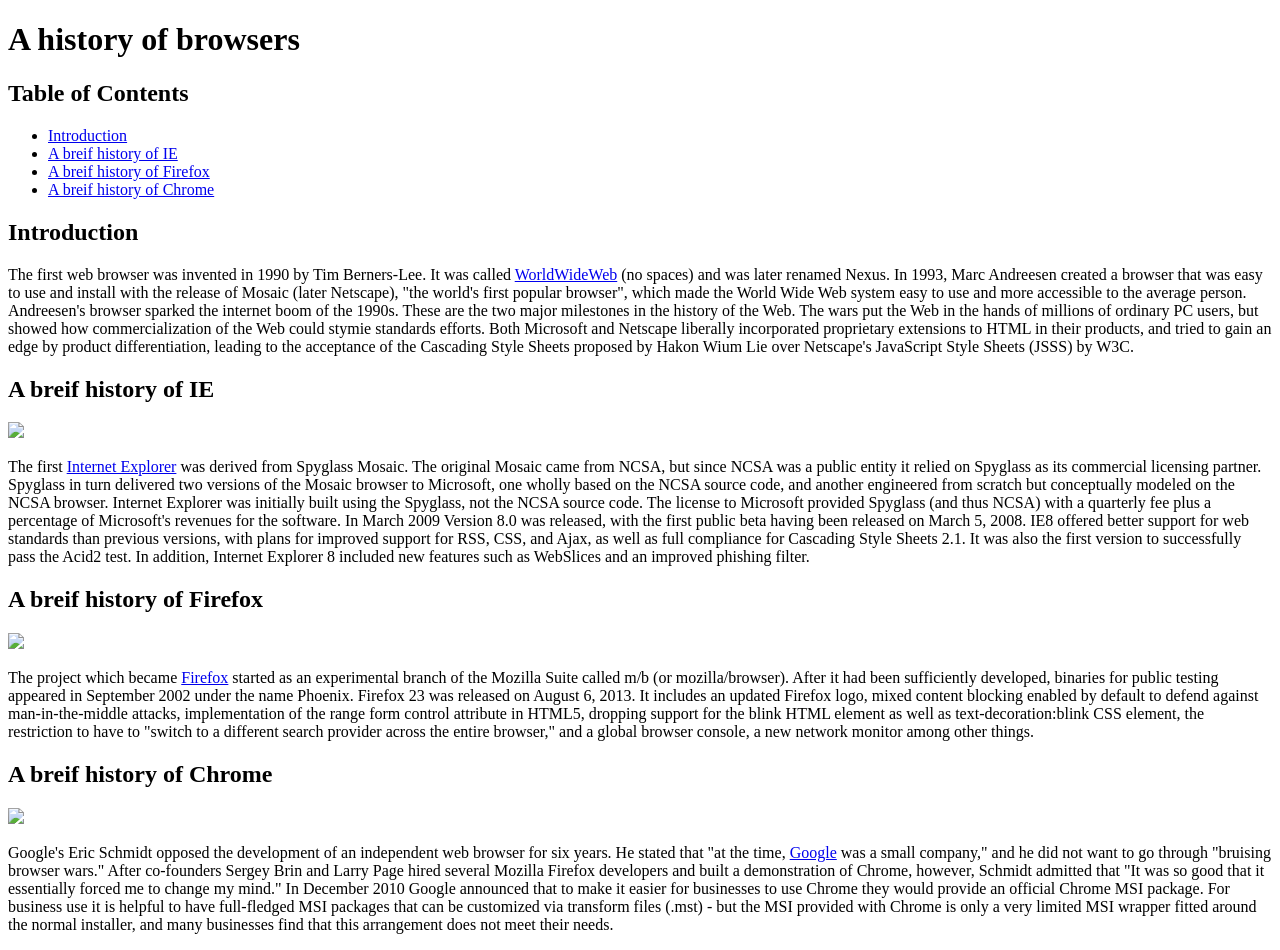
==== index.html @ 6c36113f "update browserhistory" ====
<!DOCTYPE html>
<html>
    <head>
        <meta charset ="utf-8">
        <title>A history of browsers</title>
    </head>
    <body>
        <h1>A history of browsers</h1>
        <h2>Table of Contents</h2>
        <ul>
            <li><a href="#introduction">Introduction</a></li>
            <li><a href="#A breif history of IE">A breif history of IE</a></li>
            <li><a href="#A breif history of Firefox">A breif history of Firefox</a></li>
            <li><a href="#A breif history of Chrome">A breif history of Chrome</a></li>
        </ul>
        
    </body>
    <h2 id = "#introduction">Introduction</h2>
    <p>
          The first web browser was invented in 1990 by Tim Berners-Lee. It was called <a href="https://www.w3.org/People/Berners-Lee/WorldWideWeb.html">WorldWideWeb</a> (no spaces) and was later renamed Nexus. In 1993, Marc Andreesen created a browser that was easy to use and install with the release of Mosaic (later Netscape), "the world's first popular browser", which made the World Wide Web system easy to use and more accessible to the average person. Andreesen's browser sparked the internet boom of the 1990s. These are the two major milestones in the history of the Web.

The wars put the Web in the hands of millions of ordinary PC users, but showed how commercialization of the Web could stymie standards efforts. Both Microsoft and Netscape liberally incorporated proprietary extensions to HTML in their products, and tried to gain an edge by product differentiation, leading to the acceptance of the Cascading Style Sheets proposed by Hakon Wium Lie over Netscape's JavaScript Style Sheets (JSSS) by W3C.
    
    </p>
    <h2 id = "#A breif history of IE">A breif history of IE</h2>
    <img src ="https://upload.wikimedia.org/wikipedia/commons/1/18/Internet_Explorer_10%2B11_logo.svg" width = "100">
    <p>
        The first <a href="https://en.wikipedia.org/wiki/Internet_Explorer">Internet Explorer</a> was derived from Spyglass Mosaic. The original Mosaic came from NCSA, but since NCSA was a public entity it relied on Spyglass as its commercial licensing partner. Spyglass in turn delivered two versions of the Mosaic browser to Microsoft, one wholly based on the NCSA source code, and another engineered from scratch but conceptually modeled on the NCSA browser. Internet Explorer was initially built using the Spyglass, not the NCSA source code. The license to Microsoft provided Spyglass (and thus NCSA) with a quarterly fee plus a percentage of Microsoft's revenues for the software.

In March 2009 Version 8.0 was released, with the first public beta having been released on March 5, 2008. IE8 offered better support for web standards than previous versions, with plans for improved support for RSS, CSS, and Ajax, as well as full compliance for Cascading Style Sheets 2.1. It was also the first version to successfully pass the Acid2 test. In addition, Internet Explorer 8 included new features such as WebSlices and an improved phishing filter.

    </p>
    <h2 id = "#A breif history of Firefox">A breif history of Firefox</h2>
    <img src ="https://upload.wikimedia.org/wikipedia/commons/f/ff/Mozilla_Firefox_logo_2013.png " width = "100">
    <p>
        The project which became <a href = "https://www.firefox.com/en-US/?utm_campaign=SET_DEFAULT_BROWSER">Firefox</a> started as an experimental branch of the Mozilla Suite called m/b (or mozilla/browser). After it had been sufficiently developed, binaries for public testing appeared in September 2002 under the name Phoenix.

Firefox 23 was released on August 6, 2013. It includes an updated Firefox logo, mixed content blocking enabled by default to defend against man-in-the-middle attacks, implementation of the range form control attribute in HTML5, dropping support for the blink HTML element as well as text-decoration:blink CSS element, the restriction to have to "switch to a different search provider across the entire browser," and a global browser console, a new network monitor among other things. 

    </p>
    <h2 id = "#A breif history of Chrome">A breif history of Chrome</h2>
    <img src="https://upload.wikimedia.org/wikipedia/commons/e/e1/Google_Chrome_icon_%28February_2022%29.svg" width = "100">
    <p>
        Google's Eric Schmidt opposed the development of an independent web browser for six years. He stated that "at the time, <a href="https://www.google.com/">Google</a> was a small company," and he did not want to go through "bruising browser wars." After co-founders Sergey Brin and Larry Page hired several Mozilla Firefox developers and built a demonstration of Chrome, however, Schmidt admitted that "It was so good that it essentially forced me to change my mind."

In December 2010 Google announced that to make it easier for businesses to use Chrome they would provide an official Chrome MSI package. For business use it is helpful to have full-fledged MSI packages that can be customized via transform files (.mst) - but the MSI provided with Chrome is only a very limited MSI wrapper fitted around the normal installer, and many businesses find that this arrangement does not meet their needs.
    
    </p>
</html>
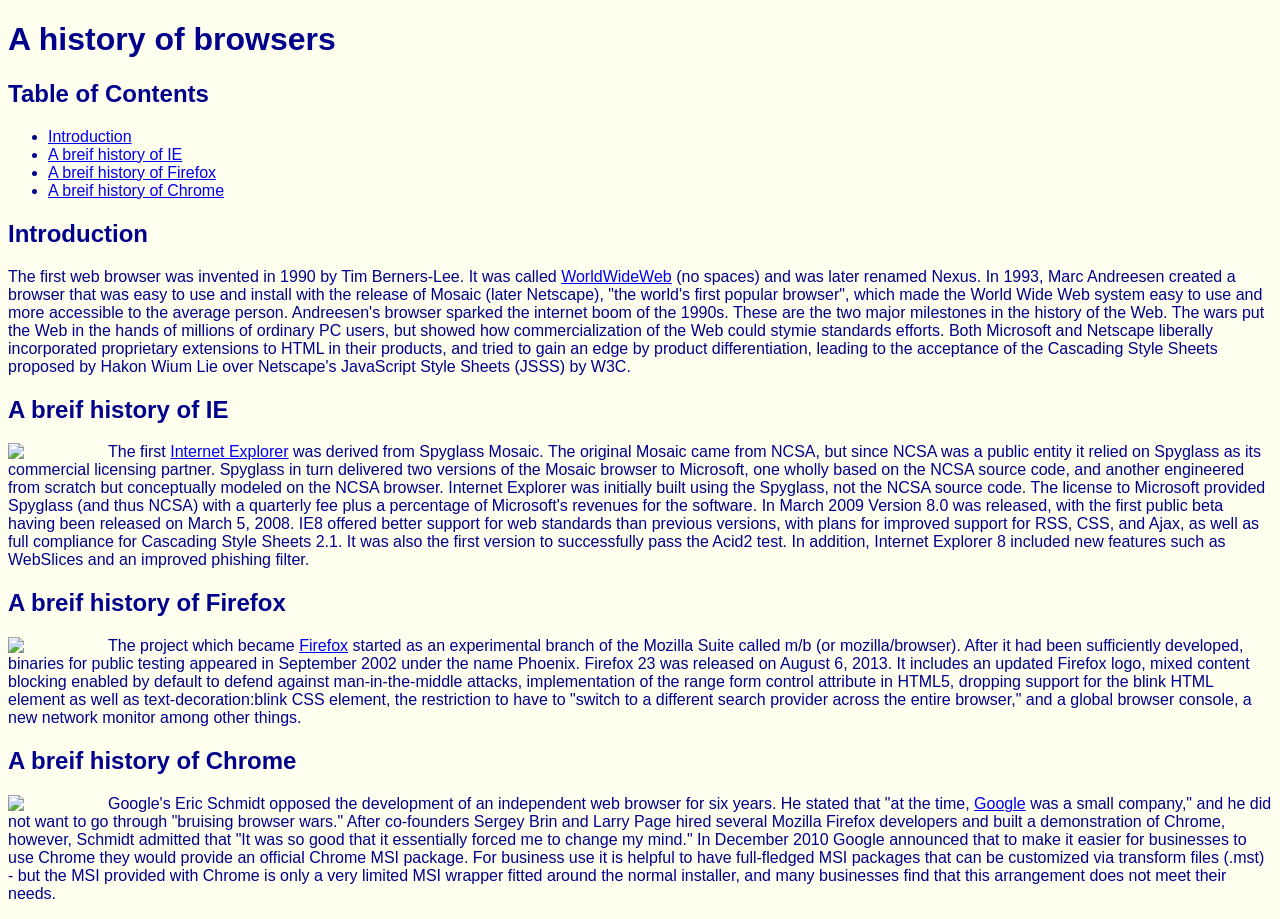
==== commit 99f2ab32: "e" ====
--- a/index.html
+++ b/index.html
@@ -3,6 +3,7 @@
     <head>
         <meta charset ="utf-8">
         <title>A history of browsers</title>
+        <link rel="stylesheet" href="style.css">
     </head>
     <body>
         <h1>A history of browsers</h1>
--- a/style.css
+++ b/style.css
@@ -0,0 +1,15 @@
+body{
+    font-family: 'Open Sans', sans-serif;
+    color: darkblue;
+    margin: 10px,50px,10px,50px;
+    background-color: ivory;
+}
+h1{
+    font-family: 'Oswald', sans-serif;
+}
+h2{
+    font-family: 'Oswald', sans-serif;
+}
+img{
+    float: left;
+}
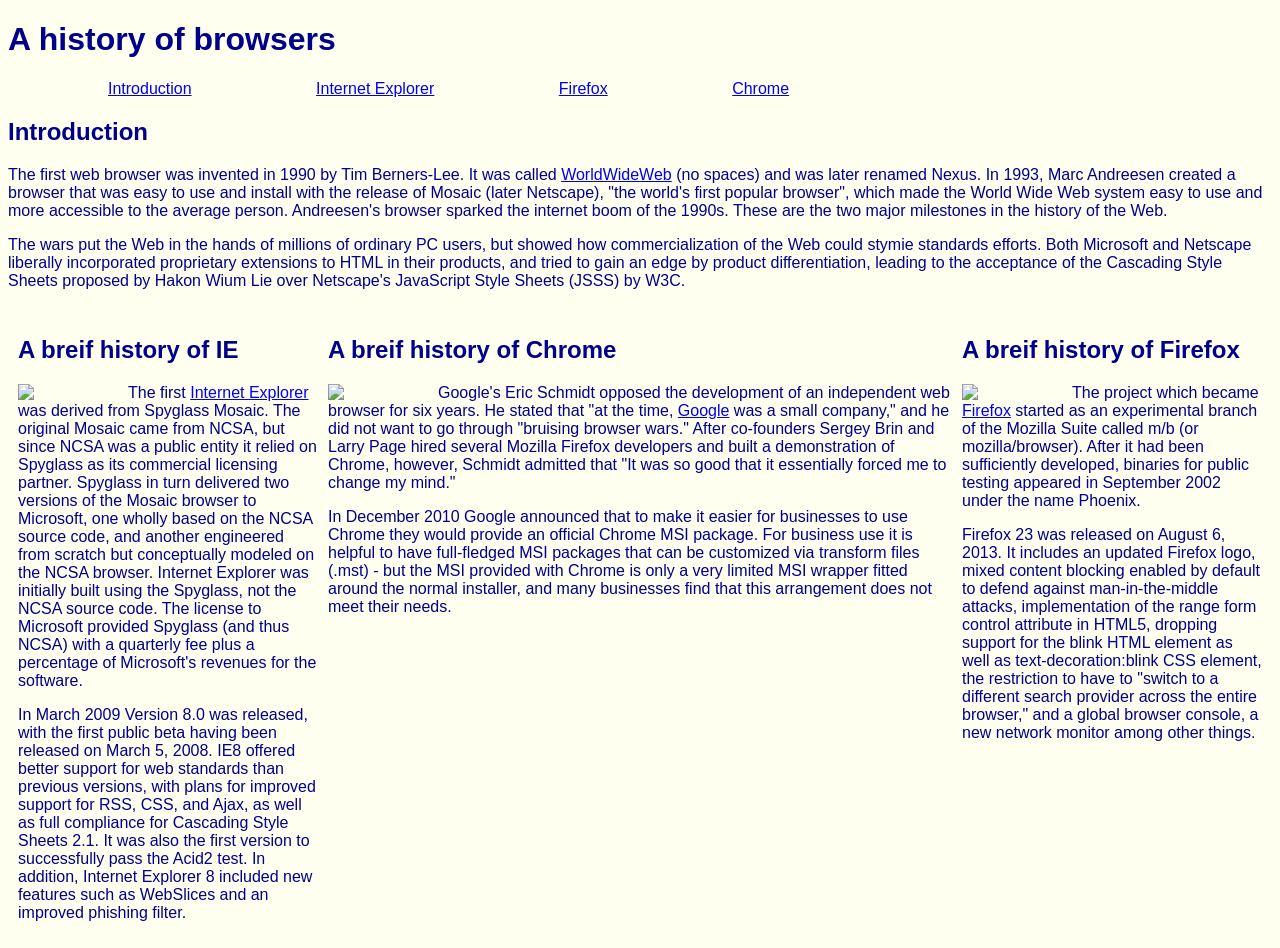
==== commit 1cefa767: "update" ====
--- a/index.html
+++ b/index.html
@@ -7,44 +7,55 @@
     </head>
     <body>
         <h1>A history of browsers</h1>
-        <h2>Table of Contents</h2>
+        <div id= "nav">
         <ul>
             <li><a href="#introduction">Introduction</a></li>
-            <li><a href="#A breif history of IE">A breif history of IE</a></li>
-            <li><a href="#A breif history of Firefox">A breif history of Firefox</a></li>
-            <li><a href="#A breif history of Chrome">A breif history of Chrome</a></li>
+            <li><a href="#A breif history of IE">Internet Explorer</a></li>
+            <li><a href="#A breif history of Firefox">Firefox</a></li>
+            <li><a href="#A breif history of Chrome">Chrome</a></li>
         </ul>
-        
+        </div>
     </body>
     <h2 id = "#introduction">Introduction</h2>
     <p>
           The first web browser was invented in 1990 by Tim Berners-Lee. It was called <a href="https://www.w3.org/People/Berners-Lee/WorldWideWeb.html">WorldWideWeb</a> (no spaces) and was later renamed Nexus. In 1993, Marc Andreesen created a browser that was easy to use and install with the release of Mosaic (later Netscape), "the world's first popular browser", which made the World Wide Web system easy to use and more accessible to the average person. Andreesen's browser sparked the internet boom of the 1990s. These are the two major milestones in the history of the Web.
-
+    </p>
+    <p>   
 The wars put the Web in the hands of millions of ordinary PC users, but showed how commercialization of the Web could stymie standards efforts. Both Microsoft and Netscape liberally incorporated proprietary extensions to HTML in their products, and tried to gain an edge by product differentiation, leading to the acceptance of the Cascading Style Sheets proposed by Hakon Wium Lie over Netscape's JavaScript Style Sheets (JSSS) by W3C.
     
     </p>
+    <div class = "left-column">
     <h2 id = "#A breif history of IE">A breif history of IE</h2>
     <img src ="https://upload.wikimedia.org/wikipedia/commons/1/18/Internet_Explorer_10%2B11_logo.svg" width = "100">
     <p>
         The first <a href="https://en.wikipedia.org/wiki/Internet_Explorer">Internet Explorer</a> was derived from Spyglass Mosaic. The original Mosaic came from NCSA, but since NCSA was a public entity it relied on Spyglass as its commercial licensing partner. Spyglass in turn delivered two versions of the Mosaic browser to Microsoft, one wholly based on the NCSA source code, and another engineered from scratch but conceptually modeled on the NCSA browser. Internet Explorer was initially built using the Spyglass, not the NCSA source code. The license to Microsoft provided Spyglass (and thus NCSA) with a quarterly fee plus a percentage of Microsoft's revenues for the software.
-
-In March 2009 Version 8.0 was released, with the first public beta having been released on March 5, 2008. IE8 offered better support for web standards than previous versions, with plans for improved support for RSS, CSS, and Ajax, as well as full compliance for Cascading Style Sheets 2.1. It was also the first version to successfully pass the Acid2 test. In addition, Internet Explorer 8 included new features such as WebSlices and an improved phishing filter.
-
     </p>
+    <p>
+    In March 2009 Version 8.0 was released, with the first public beta having been released on March 5, 2008. IE8 offered better support for web standards than previous versions, with plans for improved support for RSS, CSS, and Ajax, as well as full compliance for Cascading Style Sheets 2.1. It was also the first version to successfully pass the Acid2 test. In addition, Internet Explorer 8 included new features such as WebSlices and an improved phishing filter.
+    </p>
+    </div>
+    <div class = "right-column">
     <h2 id = "#A breif history of Firefox">A breif history of Firefox</h2>
     <img src ="https://upload.wikimedia.org/wikipedia/commons/f/ff/Mozilla_Firefox_logo_2013.png " width = "100">
     <p>
         The project which became <a href = "https://www.firefox.com/en-US/?utm_campaign=SET_DEFAULT_BROWSER">Firefox</a> started as an experimental branch of the Mozilla Suite called m/b (or mozilla/browser). After it had been sufficiently developed, binaries for public testing appeared in September 2002 under the name Phoenix.
-
+    </p>   
+    <p>
 Firefox 23 was released on August 6, 2013. It includes an updated Firefox logo, mixed content blocking enabled by default to defend against man-in-the-middle attacks, implementation of the range form control attribute in HTML5, dropping support for the blink HTML element as well as text-decoration:blink CSS element, the restriction to have to "switch to a different search provider across the entire browser," and a global browser console, a new network monitor among other things. 
 
     </p>
+    </div>
+    </div>
+    
+    <div class = "middle-column">
     <h2 id = "#A breif history of Chrome">A breif history of Chrome</h2>
     <img src="https://upload.wikimedia.org/wikipedia/commons/e/e1/Google_Chrome_icon_%28February_2022%29.svg" width = "100">
     <p>
         Google's Eric Schmidt opposed the development of an independent web browser for six years. He stated that "at the time, <a href="https://www.google.com/">Google</a> was a small company," and he did not want to go through "bruising browser wars." After co-founders Sergey Brin and Larry Page hired several Mozilla Firefox developers and built a demonstration of Chrome, however, Schmidt admitted that "It was so good that it essentially forced me to change my mind."
-
+    </p>    
+    <p>
 In December 2010 Google announced that to make it easier for businesses to use Chrome they would provide an official Chrome MSI package. For business use it is helpful to have full-fledged MSI packages that can be customized via transform files (.mst) - but the MSI provided with Chrome is only a very limited MSI wrapper fitted around the normal installer, and many businesses find that this arrangement does not meet their needs.
     
     </p>
+    
 </html>
--- a/style.css
+++ b/style.css
@@ -12,4 +12,28 @@
 }
 img{
     float: left;
+    margin-right: 10px;
+}
+.left-column{
+    float:left;
+    width: 300px;
+    padding: 10px;
+}
+.middle-column{
+    margin-right: 300px;
+    margin-left: 300px;
+    padding: 10px;
+}
+.right-column{
+    float: right;
+    width: 300px;
+    padding: 10px;
+}
+#nav ul{
+    list-style-type: none;
+}
+#nav li{
+    display: inline;
+    margin-left: 60px;
+    margin-right: 60px;
 }
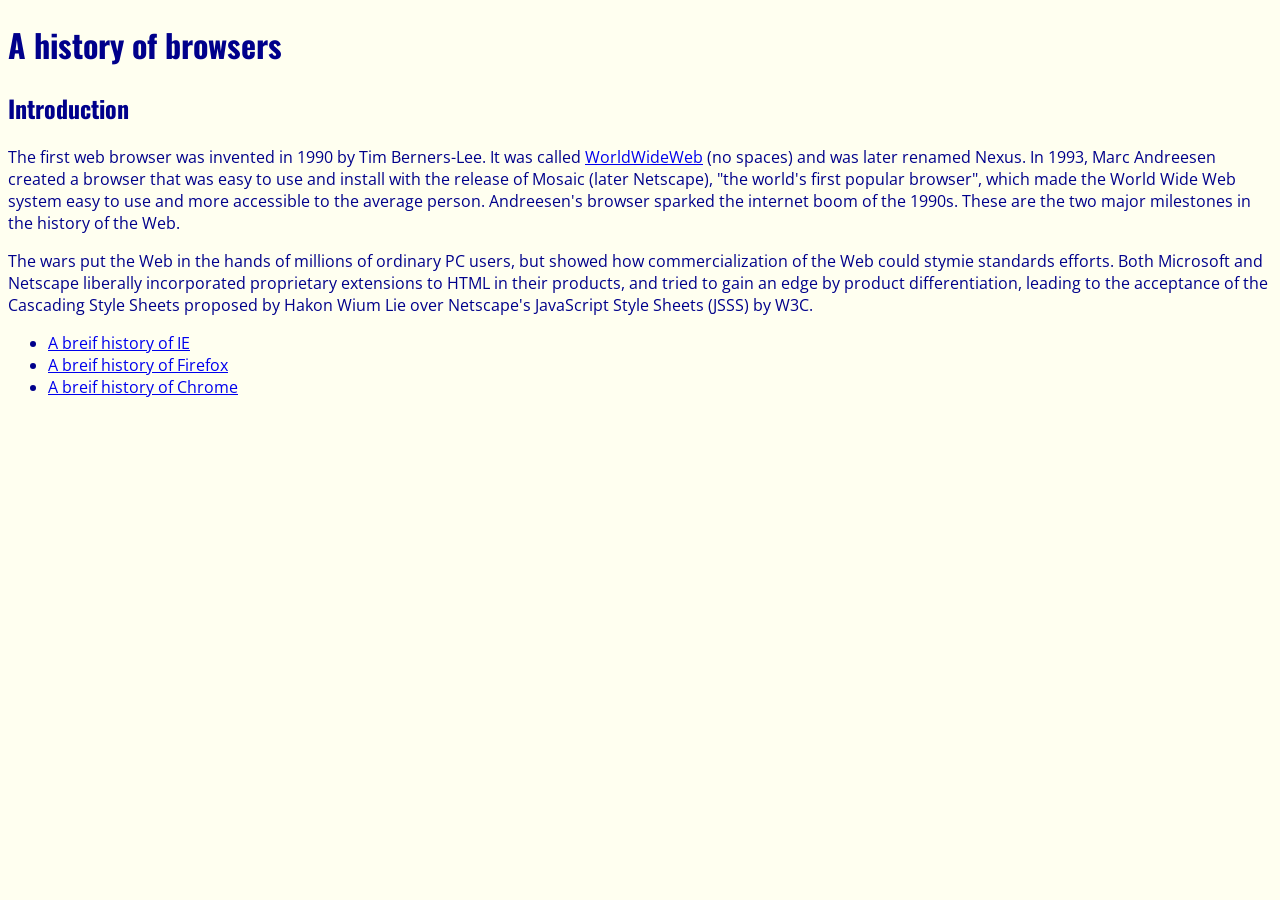
==== commit db72b702: "update" ====
--- a/index.html
+++ b/index.html
@@ -4,17 +4,10 @@
         <meta charset ="utf-8">
         <title>A history of browsers</title>
         <link rel="stylesheet" href="style.css">
+        <link href="https://fonts.googleapis.com/css?family=Oswald|Open+Sans"rel="stylesheet" type = "text/css">
     </head>
     <body>
         <h1>A history of browsers</h1>
-        <div id= "nav">
-        <ul>
-            <li><a href="#introduction">Introduction</a></li>
-            <li><a href="#A breif history of IE">Internet Explorer</a></li>
-            <li><a href="#A breif history of Firefox">Firefox</a></li>
-            <li><a href="#A breif history of Chrome">Chrome</a></li>
-        </ul>
-        </div>
     </body>
     <h2 id = "#introduction">Introduction</h2>
     <p>
@@ -24,38 +17,9 @@
 The wars put the Web in the hands of millions of ordinary PC users, but showed how commercialization of the Web could stymie standards efforts. Both Microsoft and Netscape liberally incorporated proprietary extensions to HTML in their products, and tried to gain an edge by product differentiation, leading to the acceptance of the Cascading Style Sheets proposed by Hakon Wium Lie over Netscape's JavaScript Style Sheets (JSSS) by W3C.
     
     </p>
-    <div class = "left-column">
-    <h2 id = "#A breif history of IE">A breif history of IE</h2>
-    <img src ="https://upload.wikimedia.org/wikipedia/commons/1/18/Internet_Explorer_10%2B11_logo.svg" width = "100">
-    <p>
-        The first <a href="https://en.wikipedia.org/wiki/Internet_Explorer">Internet Explorer</a> was derived from Spyglass Mosaic. The original Mosaic came from NCSA, but since NCSA was a public entity it relied on Spyglass as its commercial licensing partner. Spyglass in turn delivered two versions of the Mosaic browser to Microsoft, one wholly based on the NCSA source code, and another engineered from scratch but conceptually modeled on the NCSA browser. Internet Explorer was initially built using the Spyglass, not the NCSA source code. The license to Microsoft provided Spyglass (and thus NCSA) with a quarterly fee plus a percentage of Microsoft's revenues for the software.
-    </p>
-    <p>
-    In March 2009 Version 8.0 was released, with the first public beta having been released on March 5, 2008. IE8 offered better support for web standards than previous versions, with plans for improved support for RSS, CSS, and Ajax, as well as full compliance for Cascading Style Sheets 2.1. It was also the first version to successfully pass the Acid2 test. In addition, Internet Explorer 8 included new features such as WebSlices and an improved phishing filter.
-    </p>
-    </div>
-    <div class = "right-column">
-    <h2 id = "#A breif history of Firefox">A breif history of Firefox</h2>
-    <img src ="https://upload.wikimedia.org/wikipedia/commons/f/ff/Mozilla_Firefox_logo_2013.png " width = "100">
-    <p>
-        The project which became <a href = "https://www.firefox.com/en-US/?utm_campaign=SET_DEFAULT_BROWSER">Firefox</a> started as an experimental branch of the Mozilla Suite called m/b (or mozilla/browser). After it had been sufficiently developed, binaries for public testing appeared in September 2002 under the name Phoenix.
-    </p>   
-    <p>
-Firefox 23 was released on August 6, 2013. It includes an updated Firefox logo, mixed content blocking enabled by default to defend against man-in-the-middle attacks, implementation of the range form control attribute in HTML5, dropping support for the blink HTML element as well as text-decoration:blink CSS element, the restriction to have to "switch to a different search provider across the entire browser," and a global browser console, a new network monitor among other things. 
-
-    </p>
-    </div>
-    </div>
-    
-    <div class = "middle-column">
-    <h2 id = "#A breif history of Chrome">A breif history of Chrome</h2>
-    <img src="https://upload.wikimedia.org/wikipedia/commons/e/e1/Google_Chrome_icon_%28February_2022%29.svg" width = "100">
-    <p>
-        Google's Eric Schmidt opposed the development of an independent web browser for six years. He stated that "at the time, <a href="https://www.google.com/">Google</a> was a small company," and he did not want to go through "bruising browser wars." After co-founders Sergey Brin and Larry Page hired several Mozilla Firefox developers and built a demonstration of Chrome, however, Schmidt admitted that "It was so good that it essentially forced me to change my mind."
-    </p>    
-    <p>
-In December 2010 Google announced that to make it easier for businesses to use Chrome they would provide an official Chrome MSI package. For business use it is helpful to have full-fledged MSI packages that can be customized via transform files (.mst) - but the MSI provided with Chrome is only a very limited MSI wrapper fitted around the normal installer, and many businesses find that this arrangement does not meet their needs.
-    
-    </p>
-    
+    <ul>
+            <li><a href="firefox.html">A breif history of IE</a></li>
+            <li><a href="ie.html">A breif history of Firefox</a></li>
+            <li><a href="chrome.html">A breif history of Chrome</a></li>
+        </ul>   
 </html>
--- a/style.css
+++ b/style.css
@@ -13,27 +13,4 @@
 img{
     float: left;
     margin-right: 10px;
-}
-.left-column{
-    float:left;
-    width: 300px;
-    padding: 10px;
-}
-.middle-column{
-    margin-right: 300px;
-    margin-left: 300px;
-    padding: 10px;
-}
-.right-column{
-    float: right;
-    width: 300px;
-    padding: 10px;
-}
-#nav ul{
-    list-style-type: none;
-}
-#nav li{
-    display: inline;
-    margin-left: 60px;
-    margin-right: 60px;
 }
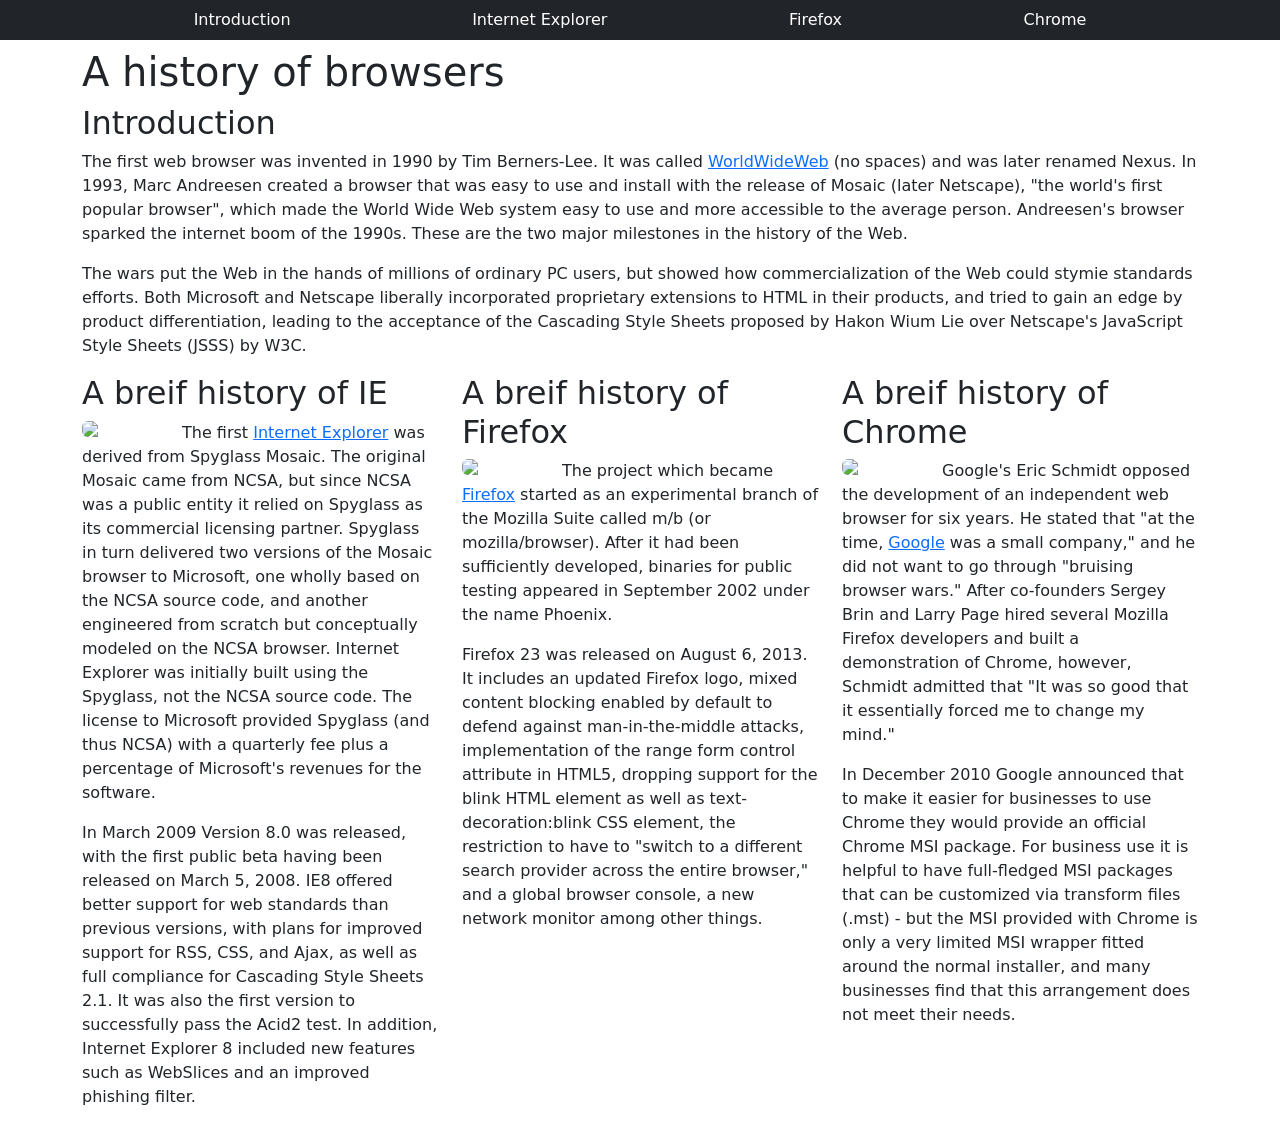
==== commit 120e8baf: "update" ====
--- a/index.html
+++ b/index.html
@@ -5,11 +5,23 @@
         <title>A history of browsers</title>
         <link rel="stylesheet" href="style.css">
         <link href="https://fonts.googleapis.com/css?family=Oswald|Open+Sans"rel="stylesheet" type = "text/css">
+        <link href="https://cdn.jsdelivr.net/npm/bootstrap@5.3.8/dist/css/bootstrap.min.css" rel="stylesheet" integrity="sha384-sRIl4kxILFvY47J16cr9ZwB07vP4J8+LH7qKQnuqkuIAvNWLzeN8tE5YBujZqJLB" crossorigin="anonymous">
+        <script src="https://cdn.jsdelivr.net/npm/bootstrap@5.3.8/dist/js/bootstrap.bundle.min.js"  integrity="sha384-FKyoEForCGlyvwx9Hj09JcYn3nv7wiPVlz7YYwJrWVcXK/BmnVDxM+D2scQbITxI" crossorigin="anonymous"></script>
     </head>
+    
     <body>
-        <h1>A history of browsers</h1>
-    </body>
-    <h2 id = "#introduction">Introduction</h2>
+        <nav class="navbar navbar-expand-sm navbar-dark fixed-top bg-dark">
+            <div class = "container-fluid d-flex justify-content-evenly">
+            <a href="#introduction" class="nav-link">Introduction</a>
+            <a href="#A breif history of IE" class="nav-link">Internet Explorer</a>
+            <a href="#A breif history of Firefox" class="nav-link">Firefox</a>
+            <a href="#A breif history of Chrome" class="nav-link">Chrome</a>
+            </div>
+        </nav>
+        
+        <div class="container mt-5">
+            <h1>A history of browsers</h1>
+            <h2 id = "introduction">Introduction</h2>
     <p>
           The first web browser was invented in 1990 by Tim Berners-Lee. It was called <a href="https://www.w3.org/People/Berners-Lee/WorldWideWeb.html">WorldWideWeb</a> (no spaces) and was later renamed Nexus. In 1993, Marc Andreesen created a browser that was easy to use and install with the release of Mosaic (later Netscape), "the world's first popular browser", which made the World Wide Web system easy to use and more accessible to the average person. Andreesen's browser sparked the internet boom of the 1990s. These are the two major milestones in the history of the Web.
     </p>
@@ -17,9 +29,39 @@
 The wars put the Web in the hands of millions of ordinary PC users, but showed how commercialization of the Web could stymie standards efforts. Both Microsoft and Netscape liberally incorporated proprietary extensions to HTML in their products, and tried to gain an edge by product differentiation, leading to the acceptance of the Cascading Style Sheets proposed by Hakon Wium Lie over Netscape's JavaScript Style Sheets (JSSS) by W3C.
     
     </p>
-    <ul>
-            <li><a href="firefox.html">A breif history of IE</a></li>
-            <li><a href="ie.html">A breif history of Firefox</a></li>
-            <li><a href="chrome.html">A breif history of Chrome</a></li>
-        </ul>   
+            <div class="row">
+                <div class="col">
+                    <h2 id = "A breif history of IE">A breif history of IE</h2>
+    <img src="https://upload.wikimedia.org/wikipedia/commons/1/18/Internet_Explorer_10%2B11_logo.svg" width = "100" class="rounded float-start">
+    <p>
+        The first <a href="https://en.wikipedia.org/wiki/Internet_Explorer">Internet Explorer</a> was derived from Spyglass Mosaic. The original Mosaic came from NCSA, but since NCSA was a public entity it relied on Spyglass as its commercial licensing partner. Spyglass in turn delivered two versions of the Mosaic browser to Microsoft, one wholly based on the NCSA source code, and another engineered from scratch but conceptually modeled on the NCSA browser. Internet Explorer was initially built using the Spyglass, not the NCSA source code. The license to Microsoft provided Spyglass (and thus NCSA) with a quarterly fee plus a percentage of Microsoft's revenues for the software.
+    </p>
+    <p>
+    In March 2009 Version 8.0 was released, with the first public beta having been released on March 5, 2008. IE8 offered better support for web standards than previous versions, with plans for improved support for RSS, CSS, and Ajax, as well as full compliance for Cascading Style Sheets 2.1. It was also the first version to successfully pass the Acid2 test. In addition, Internet Explorer 8 included new features such as WebSlices and an improved phishing filter.
+    </p>
+                </div>
+                <div class="col">
+                     <h2 id = "A breif history of Firefox">A breif history of Firefox</h2>
+    <img src ="https://upload.wikimedia.org/wikipedia/commons/f/ff/Mozilla_Firefox_logo_2013.png " width = "100" class="rounded float-start">
+    <p>
+        The project which became <a href = "https://www.firefox.com/en-US/?utm_campaign=SET_DEFAULT_BROWSER">Firefox</a> started as an experimental branch of the Mozilla Suite called m/b (or mozilla/browser). After it had been sufficiently developed, binaries for public testing appeared in September 2002 under the name Phoenix.
+    </p>   
+    <p>
+        Firefox 23 was released on August 6, 2013. It includes an updated Firefox logo, mixed content blocking enabled by default to defend against man-in-the-middle attacks, implementation of the range form control attribute in HTML5, dropping support for the blink HTML element as well as text-decoration:blink CSS element, the restriction to have to "switch to a different search provider across the entire browser," and a global browser console, a new network monitor among other things. 
+    </p>
+                </div>
+                <div class="col">
+                    <h2 id = "A breif history of Chrome">A breif history of Chrome</h2>
+    <img src="https://upload.wikimedia.org/wikipedia/commons/e/e1/Google_Chrome_icon_%28February_2022%29.svg" width = "100" class="rounded float-start">
+    <p>
+        Google's Eric Schmidt opposed the development of an independent web browser for six years. He stated that "at the time, <a href="https://www.google.com/">Google</a> was a small company," and he did not want to go through "bruising browser wars." After co-founders Sergey Brin and Larry Page hired several Mozilla Firefox developers and built a demonstration of Chrome, however, Schmidt admitted that "It was so good that it essentially forced me to change my mind."
+    </p>    
+    <p>
+        In December 2010 Google announced that to make it easier for businesses to use Chrome they would provide an official Chrome MSI package. For business use it is helpful to have full-fledged MSI packages that can be customized via transform files (.mst) - but the MSI provided with Chrome is only a very limited MSI wrapper fitted around the normal installer, and many businesses find that this arrangement does not meet their needs.
+    </p>
+                </div>
+        </div>
+            
+    </body>
+    
 </html>
--- a/style.css
+++ b/style.css
@@ -1,16 +1,3 @@
-body{
-    font-family: 'Open Sans', sans-serif;
-    color: darkblue;
-    margin: 10px,50px,10px,50px;
-    background-color: ivory;
+a.nav-link{
+    color:white
 }
-h1{
-    font-family: 'Oswald', sans-serif;
-}
-h2{
-    font-family: 'Oswald', sans-serif;
-}
-img{
-    float: left;
-    margin-right: 10px;
-}
